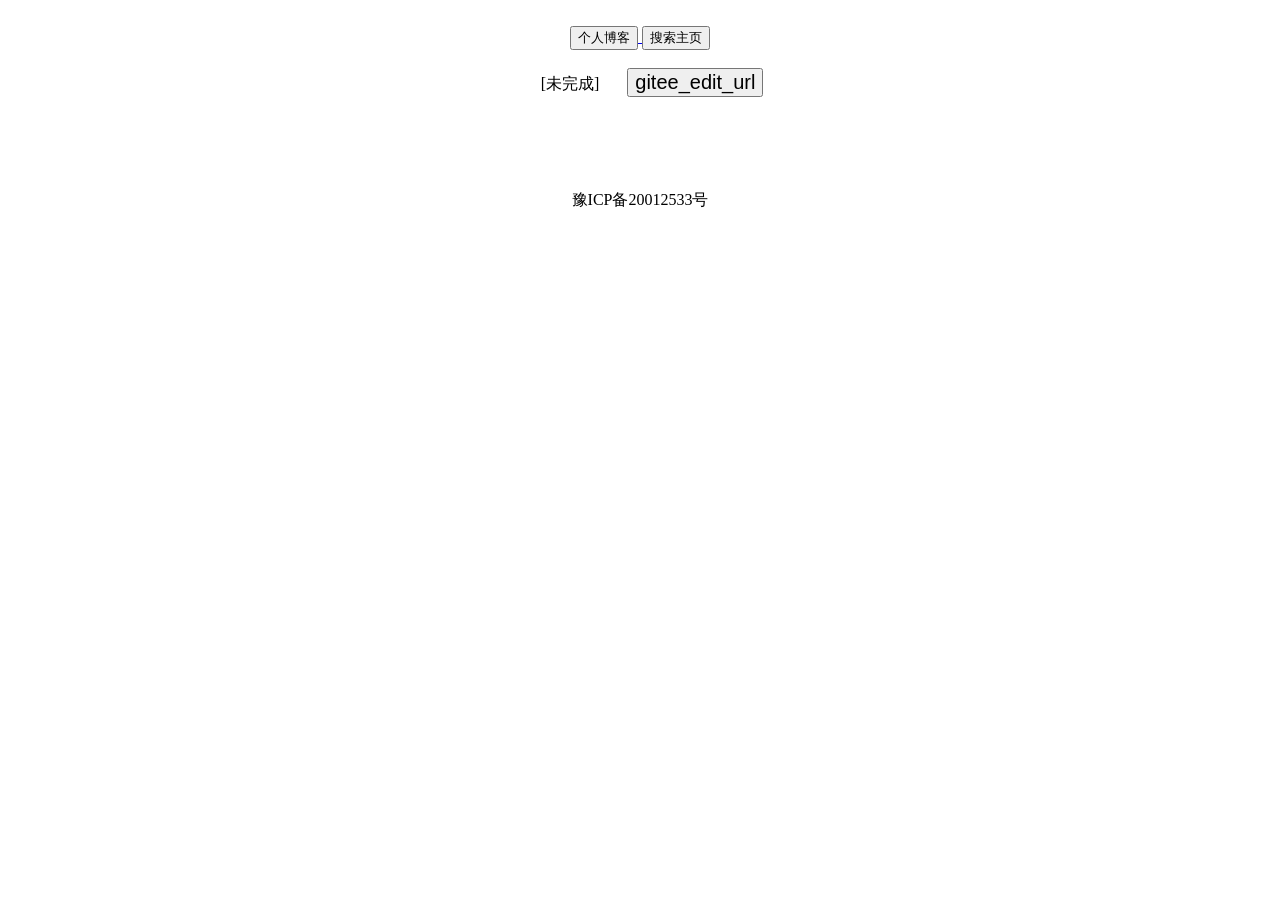
==== src/main/resources/static/contentDetail.html @ ce46b628 "2020-12-05 10:32:51 AutoCommit.sh by Darian" ====
<!DOCTYPE html>
<html lang="en">

<head>
    <meta charset="UTF-8">
    <title> 文章详情 </title>
    <link rel="shortcut icon" href="/favicon.ico" type="image/x-icon"/>
    <link rel="stylesheet" href="/css/github-markdown.css">
    <!-- toc 边框 -->
    <link rel="stylesheet" href="/css/zTreeStyle.css">
    <link rel="stylesheet" href="/css/darian.own.css">

    <script src="/js/jquery-3.3.1.min.js"></script>
    <script src="/js/marked.min.js"></script>
    <script src="/js/highlight.min.js"></script>
    <script src="/js/jquery.ztree_toc.min.js"></script>
    <script src="/js/jquery.ztree.all-3.5.min.js"></script>
    <script src="/js/darian.own.js"></script>
    <!-- 添加 PWA, Service Worker 注册 -->
    <!--    <script src="/js/sw-registration.js"></script>-->

    <style>

        /* 原生的 github markdown 较窄。。 */

        /*
        .markdown-body {
            box-sizing: border-box;
            min-width: 200px;
            max-width: 980px;
            margin: 0 auto;
            padding: 45px;
        }

        @media (max-width: 767px) {
            .markdown-body {
                padding: 15px;
            }
        }

        */


        .markdown-body img {
            /* 添加，markdown 里边的图片，填充整个宽度， */
            /*width: 100%;*/
            /* 表格里的图片，最大填充整个宽度， */
            max-width: 100%;
        }


        .hljs-class .hljs-title {
            color: #fdcc59
        }

        .hljs-string, .hljs-symbol, .hljs-bullet, .hljs-addition {
            color: #8fc13e
        }

        .hljs-meta {
            color: #149b93
        }

        .hljs-comment, .hljs-quote {
            color: #989498
        }

        .hljs-variable, .hljs-template-variable, .hljs-attribute, .hljs-tag, .hljs-name, .hljs-selector-id, .hljs-selector-class, .hljs-regexp, .hljs-link, .hljs-deletion {
            color: #dd464c
        }

        .hljs-number, .hljs-built_in, .hljs-builtin-name, .hljs-literal, .hljs-type, .hljs-params {
            color: #fd8b19
        }

        .hljs-function, .hljs-section, .hljs-title {
            color: #1290bf
        }

        .hljs-keyword, .hljs-selector-tag {
            color: #c85e7c
        }

        .hljs {
            display: block;
            background: #322931;
            color: #b9b5b8;
            padding: 0.5em
        }

        .hljs-emphasis {
            font-style: italic
        }

        .hljs-strong {
            font-weight: bold
        }

    </style>


</head>
<body>


<br>
<div align="center">

    <a href="http://darian1996.github.io" target="_blank">
        <input type="button" value="个人博客" class="customer_button">
    </a>
    <a href="/index.html" target="_blank">
        <input type="button" value="搜索主页" class="customer_button">
    </a>
</div>
<br>
<div align="center">
    <a id="application_start_time"></a>
    <a id="notifyMsg_id"></a>
    &nbsp;&nbsp;&nbsp;&nbsp;&nbsp;
    [未完成]
    &nbsp;&nbsp;&nbsp;&nbsp;&nbsp;
    <a id="detail_file_edit_id" target='_blank'>
        <input type="button" value="gitee_edit_url" style="font-size: 20px;">
    </a>
</div>


<div style="width:100%; " class="markdown-body">
    <div style="width: 25%; ">
        <ul id="tree" class="ztree" style="margin-top: 2px; top: 150px;">

        </ul>
    </div>


    <div style="margin-left: 25%; width: 68%">
        <div align="center">
            <h1 id="content_title_id"></h1>
            <br/>
        </div>
        <div id="content_html_id" class="typo markdown-body">

        </div>
    </div>
</div>

<br>
<br>
<br>
<div align="center">
    豫ICP备20012533号
</div>
</body>


<script>
    var contentDetailUrl = "https://www.darian.top/getCustomerFile";
    var contentImgUrl = "https://www.darian.top/getImgContent";
    var locationData;

    /* 初始化连接常量 */
    function initContantsUrl() {
        console.log("function{initContantsUrl}.start")
        // 当前网页的地址
        if (new RegExp("^http://localhost").test(location.href)) {
            contentDetailUrl = "/getCustomerFile";
            contentImgUrl = "/getImgContent";
        }
        if (new RegExp("^http://127.0.0.1").test(location.href)) {
            contentDetailUrl = "/getCustomerFile";
            contentImgUrl = "/getImgContent";
        }
        console.log('\t[location.href]:' + location.href);
        console.log('\t[contentDetailUrl]:' + contentDetailUrl);
        console.log('\t[contentImgUrl]:' + contentImgUrl);
    }

    marked.setOptions({
        renderer: new marked.Renderer(),
        gfm: true,
        tables: true,
        escaped: true,
        breaks: false,
        pedantic: false,
        sanitize: false,
        smartLists: true,
        smartypants: false,
        highlight: function (code, lang) {
            return hljs.highlightAuto(code).value;
        }
    });


    var text = '';

    window.onload = function () {
        initContantsUrl();

        var file_path_sub_docs_file_path = getQueryVariable("filePathSubDocsFilePath");
        var cache_value = getQueryVariable("cache");
        if (!cache_value) {
            $('#notifyMsg_id').html("无缓存");
            cache_value = false;
        }

        var token_value = getCookie('token');

        if (!check_file_path_sub_docs_file_path(file_path_sub_docs_file_path) || !check_token_value(token_value)) {
            return false;
        }

        $.ajax({
            url: contentDetailUrl,
            type: 'get',
            dataType: 'json',
            changeOrigin: true, // 是否跨域
            headers: {
                'token': getCookie("token"),
            },
            data: "cache=" + cache_value + "&filePathSubDocsFilePath=" + encodeURIComponent(file_path_sub_docs_file_path),
            beforeSend: function (XMLHttpRequest) {
                $('#notifyMsg_id').html("Please waiting, Loading data ....");
            },
            success: function (datas, state) {
                locationData = datas;
                // alert(state);
                $('#notifyMsg_id').html(datas.notifyMsg);
                $('#application_start_time').html("项目启动时间：" + datas.applicationStartTime);

                console.log(datas.dataBody);
                // 填充 md 的文档，渲染 html 文件
                $("#content_html_id").html(marked(datas.dataBody.contentDetail)); //这个是jquery代码

                var fileSimpleName = datas.dataBody.fileSimpleName;
                $("#content_title_id").html(fileSimpleName);
                $("title").html(fileSimpleName);

                $('#tree').ztree_toc({
                    // 是否开启，标题自动添加序号, false 去掉。
                    is_auto_number: false,
                    documment_selector: '.markdown-body'
                });
                $('#tree').css('width', '23%').css('margin-top', '2px');

                var editUrl = datas.dataBody.editUrl;
                // 编辑 跳转链接
                $('#detail_file_edit_id').attr("href", editUrl);


            }
            ,
            error: function (xhr, state, errorThrown) {
                $('#notifyMsg_id').html("查询出错，请联系管理员！！！");
            }

        })


    };

</script>


</html>
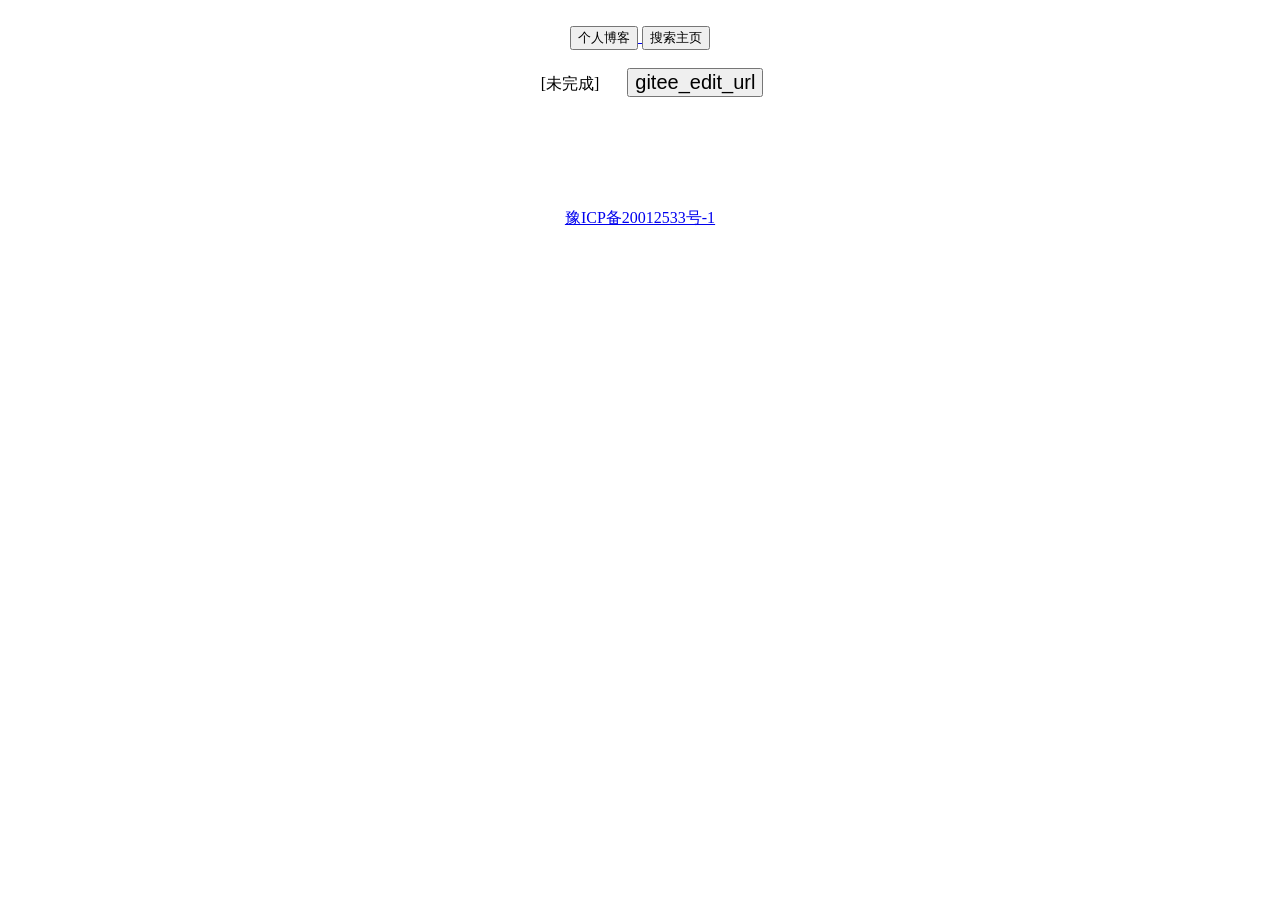
==== commit e9cbc4ee: "2021-01-19 23:39:12 AutoCommit.sh by Darian" ====
--- a/src/main/resources/static/contentDetail.html
+++ b/src/main/resources/static/contentDetail.html
@@ -148,9 +148,13 @@
 <br>
 <br>
 <br>
-<div align="center">
-    豫ICP备20012533号
-</div>
+<a href="https://beian.miit.gov.cn/" target='_blank'>
+    <br>
+    <div align="center">
+        豫ICP备20012533号-1
+    </div>
+    <br>
+</a>
 </body>
 
 
